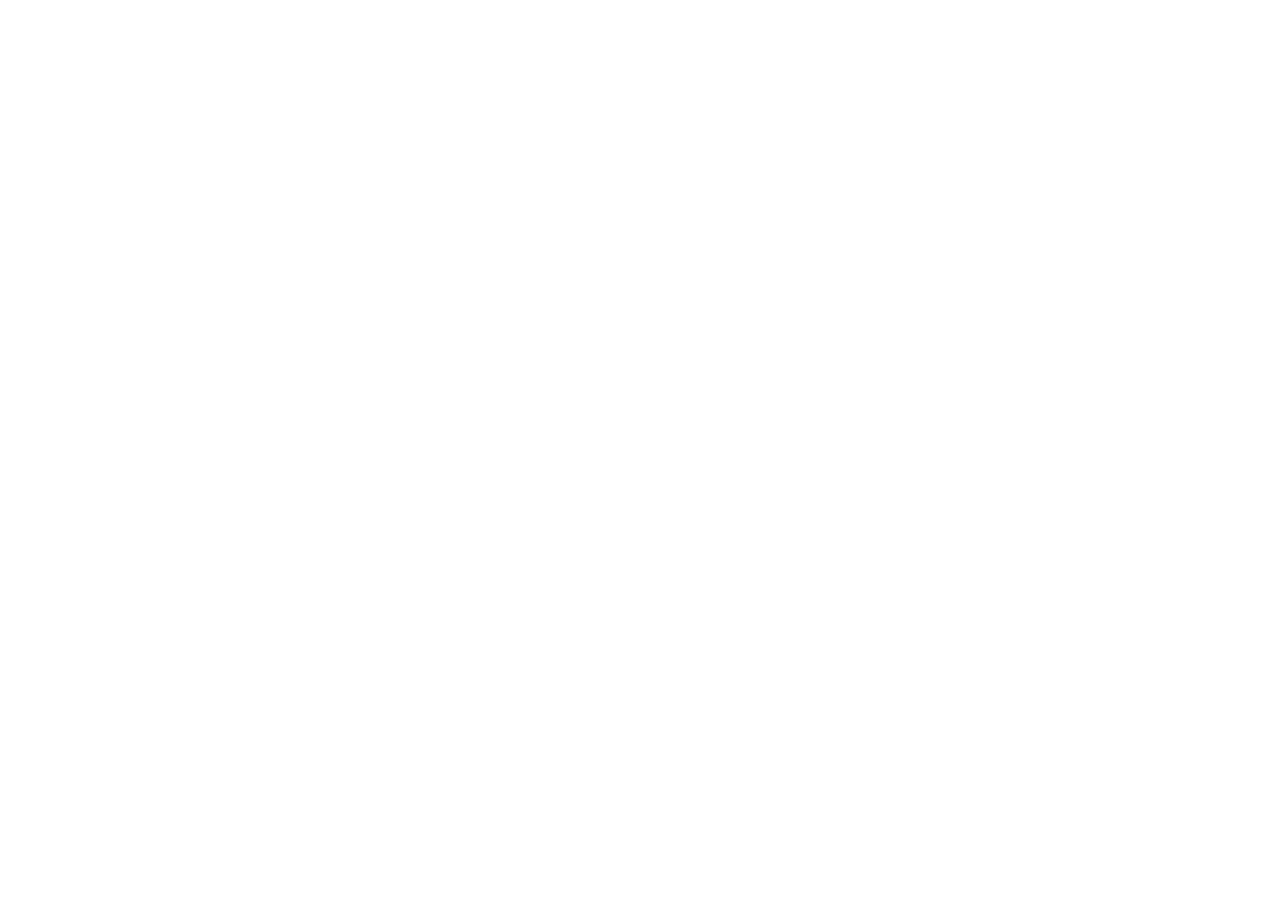
==== index.html @ 2a491f5a "Created Branch." ====
﻿<!doctype html>

<html lang="en">
<head>
  <meta charset="utf-8">
  <title>Great Idea - Responsive I</title>

  <link href="https://fonts.googleapis.com/css?family=Bangers|Titillium+Web" rel="stylesheet">
  <link rel="stylesheet" href="css/index.css">

</head>

<body>

<!-- Use past code you created here for Great Idea Web Page or past solution for Great Idea Web Page HTML here! -->
</body>
</html>
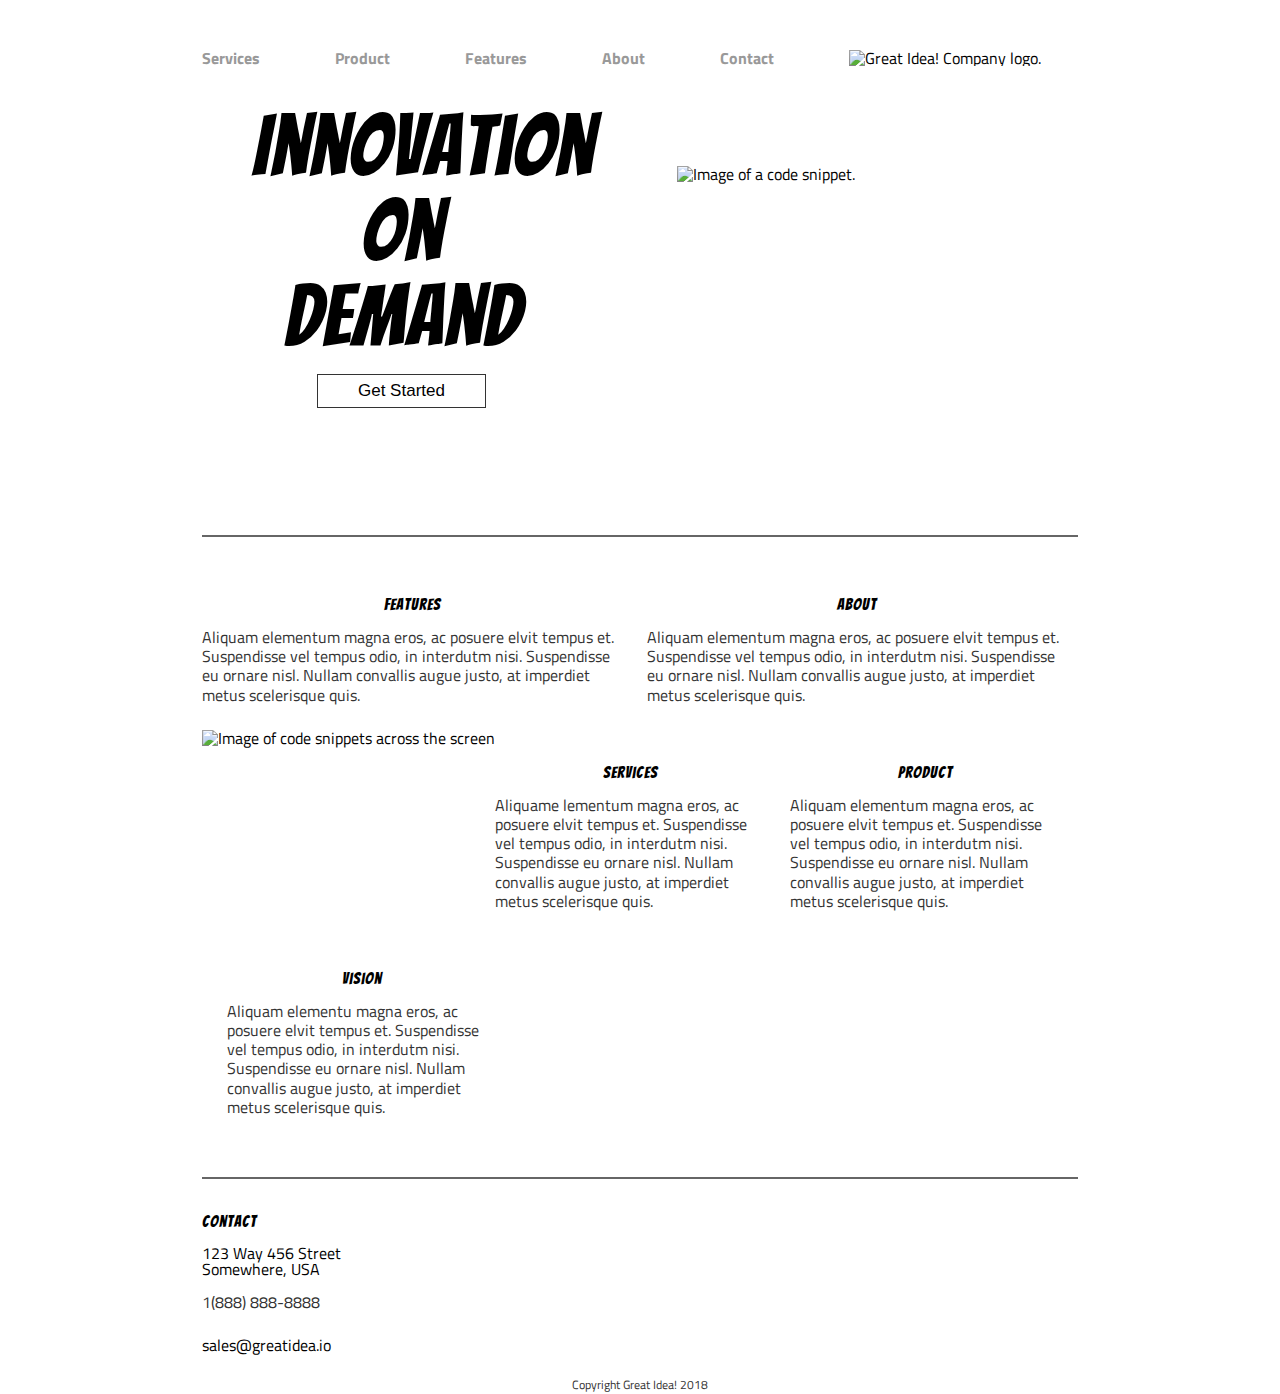
==== commit 21215b14: "Added @media (max-width: 500px)" ====
--- a/index.html
+++ b/index.html
@@ -2,16 +2,97 @@
 
 <html lang="en">
 <head>
-  <meta charset="utf-8">
-  <title>Great Idea - Responsive I</title>
+    <meta charset="utf-8">
+    <meta name="viewport" content="width=device-width, initial-scale=1">
+    <title>Great Idea - Responsive I</title>
 
-  <link href="https://fonts.googleapis.com/css?family=Bangers|Titillium+Web" rel="stylesheet">
-  <link rel="stylesheet" href="css/index.css">
+    <link href="https://fonts.googleapis.com/css?family=Bangers|Titillium+Web" rel="stylesheet">
+    <link rel="stylesheet" href="css/index.css">
 
 </head>
 
-<body>
 
-<!-- Use past code you created here for Great Idea Web Page or past solution for Great Idea Web Page HTML here! -->
-</body>
+<div class="master-container">
+
+    <body>
+        <nav>
+            <a href="services.html">Services</a>
+            <a href="">Product</a>
+            <a href="">Features</a>
+            <a href="">About</a>
+            <a href="">Contact</a>
+        </nav>
+
+        <img class="logo" src="img/logo.png" alt="Great Idea! Company logo." />
+
+        <div class="left-header-container">
+            <h1>Innovation On Demand</h1>
+            <button class="left-header-button">Get Started</button>
+        </div>
+
+        <img class="circle-image " src="img/header-img.png" alt="Image of a code snippet." />
+
+        <div class="line-spacer"></div>
+
+        <section class="section-one">
+            <h3>Features</h3>
+
+            <p>
+                Aliquam elementum magna eros, ac posuere elvit tempus et. Suspendisse vel tempus odio, in interdutm nisi. Suspendisse eu ornare nisl. Nullam convallis augue justo, at imperdiet metus scelerisque quis.
+            </p>
+        </section>
+
+        <div class="margins"></div>
+
+        <section class="section-one">
+            <h3>About</h3>
+
+            <p>
+                Aliquam elementum magna eros, ac posuere elvit tempus et. Suspendisse vel tempus odio, in interdutm nisi. Suspendisse eu ornare nisl. Nullam convallis augue justo, at imperdiet metus scelerisque quis.
+            </p>
+        </section>
+
+        <img class="middle-img" src="img/mid-page-accent.jpg" alt="Image of code snippets across the screen" />
+
+        <section class="section-two">
+            <h3>Services</h3>
+            <p>
+                Aliquame lementum magna eros, ac posuere elvit tempus et. Suspendisse vel tempus odio, in interdutm nisi. Suspendisse eu ornare nisl. Nullam convallis augue justo, at imperdiet metus scelerisque quis.
+            </p>
+        </section>
+
+        <div class="margins"></div>
+
+        <section class="section-two">
+            <h3>Product</h3>
+            <p>
+                Aliquam elementum magna eros, ac posuere elvit tempus et. Suspendisse vel tempus odio, in interdutm nisi. Suspendisse eu ornare nisl. Nullam convallis augue justo, at imperdiet metus scelerisque quis.
+            </p>
+        </section>
+
+        <div class="margins"></div>
+
+        <section class="section-two">
+            <h3> Vision</h3>
+            <p>
+                Aliquam elementu magna eros, ac posuere elvit tempus et. Suspendisse vel tempus odio, in interdutm nisi. Suspendisse eu ornare nisl. Nullam convallis augue justo, at imperdiet metus scelerisque quis.
+            </p>
+        </section>
+
+        <div class="line-spacer"></div>
+
+    </body>
+    <footer>
+
+        <h3>Contact</h3>
+        <address>
+            123 Way 456 Street<br>
+            Somewhere, USA
+        </address> <br>
+        <p>1(888) 888-8888</p>
+        <a class="email" href="">sales@greatidea.io</a>
+        </p>
+    </footer>
+</div>
+<p class="copywrite">Copyright Great Idea! 2018</p>
 </html>--- a/css/index.css
+++ b/css/index.css
@@ -0,0 +1,290 @@
+/* http://meyerweb.com/eric/tools/css/reset/ 
+   v2.0 | 20110126
+   License: none (public domain)
+*/
+
+html, body, div, span, applet, object, iframe, h1, h2, h3, h4, h5, h6, p, blockquote, pre, a, abbr, acronym, address, big, cite, code, del, dfn, em, img, ins, kbd, q, s, samp, small, strike, strong, sub, sup, tt, var, b, u, i, center, dl, dt, dd, ol, ul, li, fieldset, form, label, legend, table, caption, tbody, tfoot, thead, tr, th, td, article, aside, canvas, details, embed, figure, figcaption, footer, header, hgroup, menu, nav, output, ruby, section, summary, time, mark, audio, video {
+    margin: 0;
+    padding: 0;
+    border: 0;
+    font-size: 100%;
+    font: inherit;
+    vertical-align: baseline;
+}
+/* HTML5 display-role reset for older browsers */
+article, aside, details, figcaption, figure, header, hgroup, menu, nav, section {
+    display: flex;
+    flex-flow: row wrap;
+    justify-content: center;
+    align-content: space-between;
+}
+
+body {
+    line-height: 1;
+}
+
+ol, ul {
+    list-style: none;
+}
+
+blockquote, q {
+    quotes: none;
+}
+
+    blockquote:before,
+    blockquote:after,
+    q:before,
+    q:after {
+        content: "";
+        content: none;
+    }
+
+table {
+    border-collapse: collapse;
+    border-spacing: 0;
+}
+
+/* Set every element's box-sizing to border-box */
+* {
+    box-sizing: border-box;
+}
+
+html, body {
+    height: 100%;
+    font-family: "Titillium Web", sans-serif;
+}
+
+h1, h2, h3, h4, h5 {
+    font-family: "Bangers", cursive;
+    letter-spacing: 1px;
+    margin-bottom: 15px;
+}
+
+/* Your code starts here! */
+
+.master-container {
+    width: 876px;
+    display: flex;
+    flex-flow: row wrap;
+    justify-content: flex-start;
+    align-content: space-between;
+    margin: 0 auto;
+}
+
+nav {
+    max-width: 700px;
+    display: flex;
+    flex-flow: row wrap;
+    justify-content: flex-start;
+    align-content: space-between;
+    padding: 25px 0px 25px 0px;
+}
+
+a {
+    padding: 25px 75px 25px 0px;
+    color: #999;
+    display: flex;
+    flex-flow: row wrap;
+    justify-content: center;
+    align-content: space-between;
+    text-decoration: none;
+    font-weight: bold;
+}
+
+.email {
+    color: #000000;
+    font-weight: normal;
+}
+
+.logo {
+    align-self: center;
+    position: relative;
+    top: 0px;
+}
+
+h1 {
+    font-size: 85px;
+    width: 300px;
+    text-align: center;
+}
+
+button {
+    border-style: solid;
+    font-size: 17px;
+    border-color: #333;
+    background-color: white;
+    border-width: 1px;
+    padding: 6px 40px;
+    position: relative;
+    left: 65px;
+}
+
+p {
+    font-size: 16px;
+    color: #333;
+    line-height: 1.2;
+}
+
+.left-header-container {
+    width: 425px;
+    margin: 30px 0px 50px 50px;
+    display: flex;
+    flex-flow: row wrap;
+    justify-content: flex-start;
+    align-content: space-between;
+    position: relative;
+    bottom: 42px;
+}
+
+.circle-image {
+    display: inline-block;
+    margin-top: 50px;
+}
+
+.line-spacer {
+    width: 100%;
+    height: 2px;
+    background-color: #666;
+    margin: 35px 0px 35px 0px;
+}
+
+.section-one {
+    align-self: flex-start;
+    max-width: 420px;
+    padding: 25px 0px 25px 0px;
+}
+
+.margins {
+    width: 25px;
+    height: 25px;
+    align-self: flex-start;
+    background-color: white;
+}
+
+.section-two {
+    align-self: flex-start;
+    max-width: 270px;
+    padding: 35px 0px 25px 0px;
+}
+
+.copywrite {
+    text-align: center;
+    font-size: 12px;
+}
+
+@media (max-width: 500px){
+    .master-container {
+        max-width: 100%;
+        display: flex;
+        flex-flow: row wrap;
+        justify-content: center;
+        align-content: space-between;
+        margin: 0 auto;
+    }
+
+    nav {
+        max-width: 100%;
+        display: flex;
+        flex-flow: column wrap;
+        justify-content: center;
+        align-content: center;
+        padding: 25px 0px 25px 0px;
+    }
+
+    a {
+        padding: 25px 75px 25px 0px;
+        color: #999;
+        display: flex;
+        flex-flow: row wrap;
+        justify-content: center;
+        align-content: space-between;
+        text-decoration: none;
+        font-weight: bold;
+    }
+
+    nav a {
+        border-bottom: 1px solid black;
+        border-width: 100%;
+    }
+
+    .email {
+        color: #000000;
+        font-weight: normal;
+    }
+
+    .logo {
+        display: none;
+    }
+
+    h1 {
+        font-size: 70px;
+        width: 300px;
+        text-align: center;
+    }
+
+    button {
+        border-style: solid;
+        font-size: 17px;
+        border-color: #333;
+        background-color: white;
+        border-width: 1px;
+
+    }
+
+    p {
+        font-size: 16px;
+        color: #333;
+        line-height: 1.2;
+    }
+
+    .left-header-container {
+        width: 425px;
+        margin: 30px 0px 50px 50px;
+        display: flex;
+        flex-flow: row wrap;
+        justify-content: flex-start;
+        align-content: flex-start;
+        position: relative;
+        bottom: 42px;
+    }
+
+    .left-header-container .left-header-button {
+        align-self: flex-start;
+    }
+
+    .circle-image {
+        display: none
+    }
+
+    .line-spacer {
+        width: 100%;
+        height: 2px;
+        background-color: #666;
+        margin: 35px 0px 35px 0px;
+    }
+
+    .section-one {
+        align-self: center;
+        max-width: 420px;
+        padding: 25px 0px 25px 0px;
+    }
+
+    .margins {
+        width: 25px;
+        height: 25px;
+        align-self: center;
+        background-color: white;
+    }
+
+    .section-two {
+        align-self: center;
+        max-width: 270px;
+        padding: 35px 0px 25px 0px;
+    }
+
+    .copywrite {
+        text-align: center;
+        font-size: 12px;
+    }
+
+}